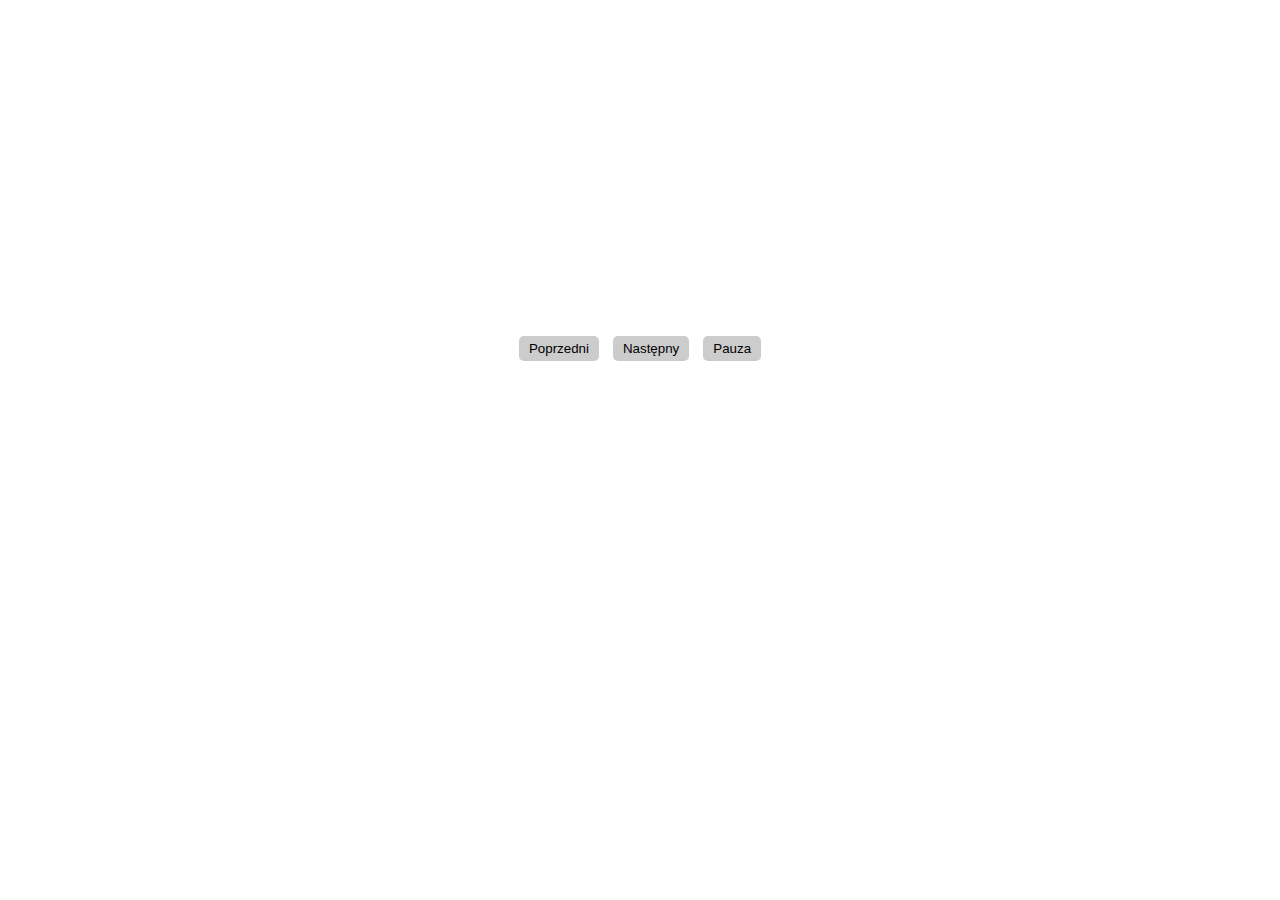
==== lab2/lab2.html @ c7b4b841 "dodanie_lab2" ====
<!DOCTYPE html>
<html lang="en">

<head>
    <meta charset="UTF-8">
    <meta name="viewport" content="width=device-width, initial-scale=1.0">
    <title>Document</title>
    <link rel="stylesheet" href="style.css">
</head>

<body>
    <div id="slider">
        <div class="slides">
            <div class="slide">
                <img src="https://i.ytimg.com/vi/1xVMqCjfiaE/maxresdefault.jpg" alt="">
            </div>
            <div class="slide">
                <img src="[data-uri]" alt="">
            </div>
            <!-- Dodaj więcej slajdów według potrzeb -->
        </div>
        <div class="controls">
            <button class="prev">Poprzedni</button>
            <button class="next">Następny</button>
            <button class="pause">Pauza</button>
        </div>
    </div>
    <main></main>
    <script src="main.js"></script>
</body>

</html>
---- lab2/style.css ----
#slider {
    width: 600px;
    height: 400px;
    margin: 100px auto 0 auto;
    overflow: hidden;
    position: relative;
}

.slides {
    display: flex;
    transition: transform 0.5s ease-in-out;
    width: 100%;
}

.slide {
    flex: 0 0 100%;
}

.controls {
    text-align: center;
    margin-top: 10px;
}

.controls button {
    margin: 0 5px;
    padding: 5px 10px;
    cursor: pointer;
    background-color: #ccc;
    border: none;
    border-radius: 5px;
    outline: none;
}

.controls button:hover {
    background-color: #999;
}
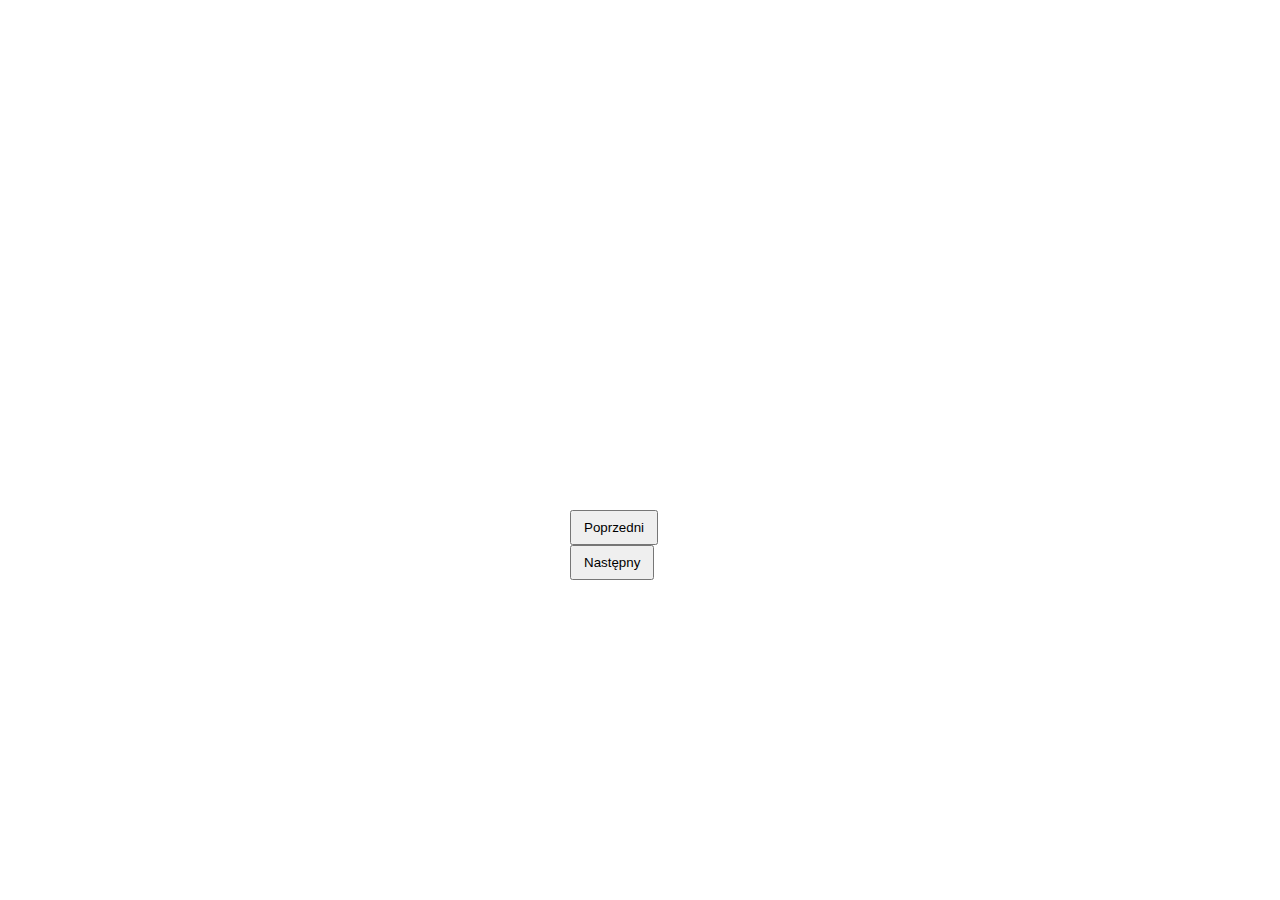
==== commit ed76348c: "lab2 (dokończone)" ====
--- a/lab2/lab2.html
+++ b/lab2/lab2.html
@@ -12,20 +12,32 @@
     <div id="slider">
         <div class="slides">
             <div class="slide">
-                <img src="https://i.ytimg.com/vi/1xVMqCjfiaE/maxresdefault.jpg" alt="">
+                <img src="https://media1.tenor.com/m/zN5C2mTeYWoAAAAC/dnce.gif" alt="">
             </div>
             <div class="slide">
-                <img src="[data-uri]" alt="">
+                <img src="[data-uri]" alt="">
             </div>
-            <!-- Dodaj więcej slajdów według potrzeb -->
+            <div class="slide">
+                <img src="[data-uri]" alt="">
+            </div>
+            <div class="slide">
+                <img src="[data-uri]" alt="">
+            </div>
+            <div class="slide">
+                <img src="[data-uri]" alt="">
+            </div>
+            <div class="slide">
+                <img src="https://media1.tenor.com/m/ZuXnTDxIbjQAAAAC/shocked-shocked-cat.gif" alt="">
+            </div>
         </div>
         <div class="controls">
             <button class="prev">Poprzedni</button>
             <button class="next">Następny</button>
-            <button class="pause">Pauza</button>
+            <div class="pagination"></div>
         </div>
     </div>
-    <main></main>
+    <main>
+    </main>
     <script src="main.js"></script>
 </body>
 
--- a/lab2/style.css
+++ b/lab2/style.css
@@ -1,36 +1,57 @@
 #slider {
-    width: 600px;
-    height: 400px;
+    position: relative;
+    width: 300px;
+    height: 500px;
     margin: 100px auto 0 auto;
     overflow: hidden;
-    position: relative;
 }
 
 .slides {
     display: flex;
-    transition: transform 0.5s ease-in-out;
+    overflow: hidden;
     width: 100%;
 }
 
 .slide {
-    flex: 0 0 100%;
+    display: none;
+    justify-content: center;
+    align-items: center;
+    width: 100%;
+}
+
+.slide img {
+    max-width: 100%;
+    height: auto;
 }
 
 .controls {
+    position: absolute;
+    bottom: 10px;
+    left: 50%;
+    transform: translateX(-50%);
+}
+
+button {
+    padding: 8px 12px;
+    margin: 0 5px;
+    cursor: pointer;
+}
+
+.pagination {
     text-align: center;
     margin-top: 10px;
 }
 
-.controls button {
+.dot {
+    display: inline-block;
+    width: 10px;
+    height: 10px;
+    background-color: #c20d0d;
+    border-radius: 50%;
+    cursor: pointer;
     margin: 0 5px;
-    padding: 5px 10px;
-    cursor: pointer;
-    background-color: #ccc;
-    border: none;
-    border-radius: 5px;
-    outline: none;
 }
 
-.controls button:hover {
-    background-color: #999;
+.dot.active {
+    background-color: #0b9248;
 }